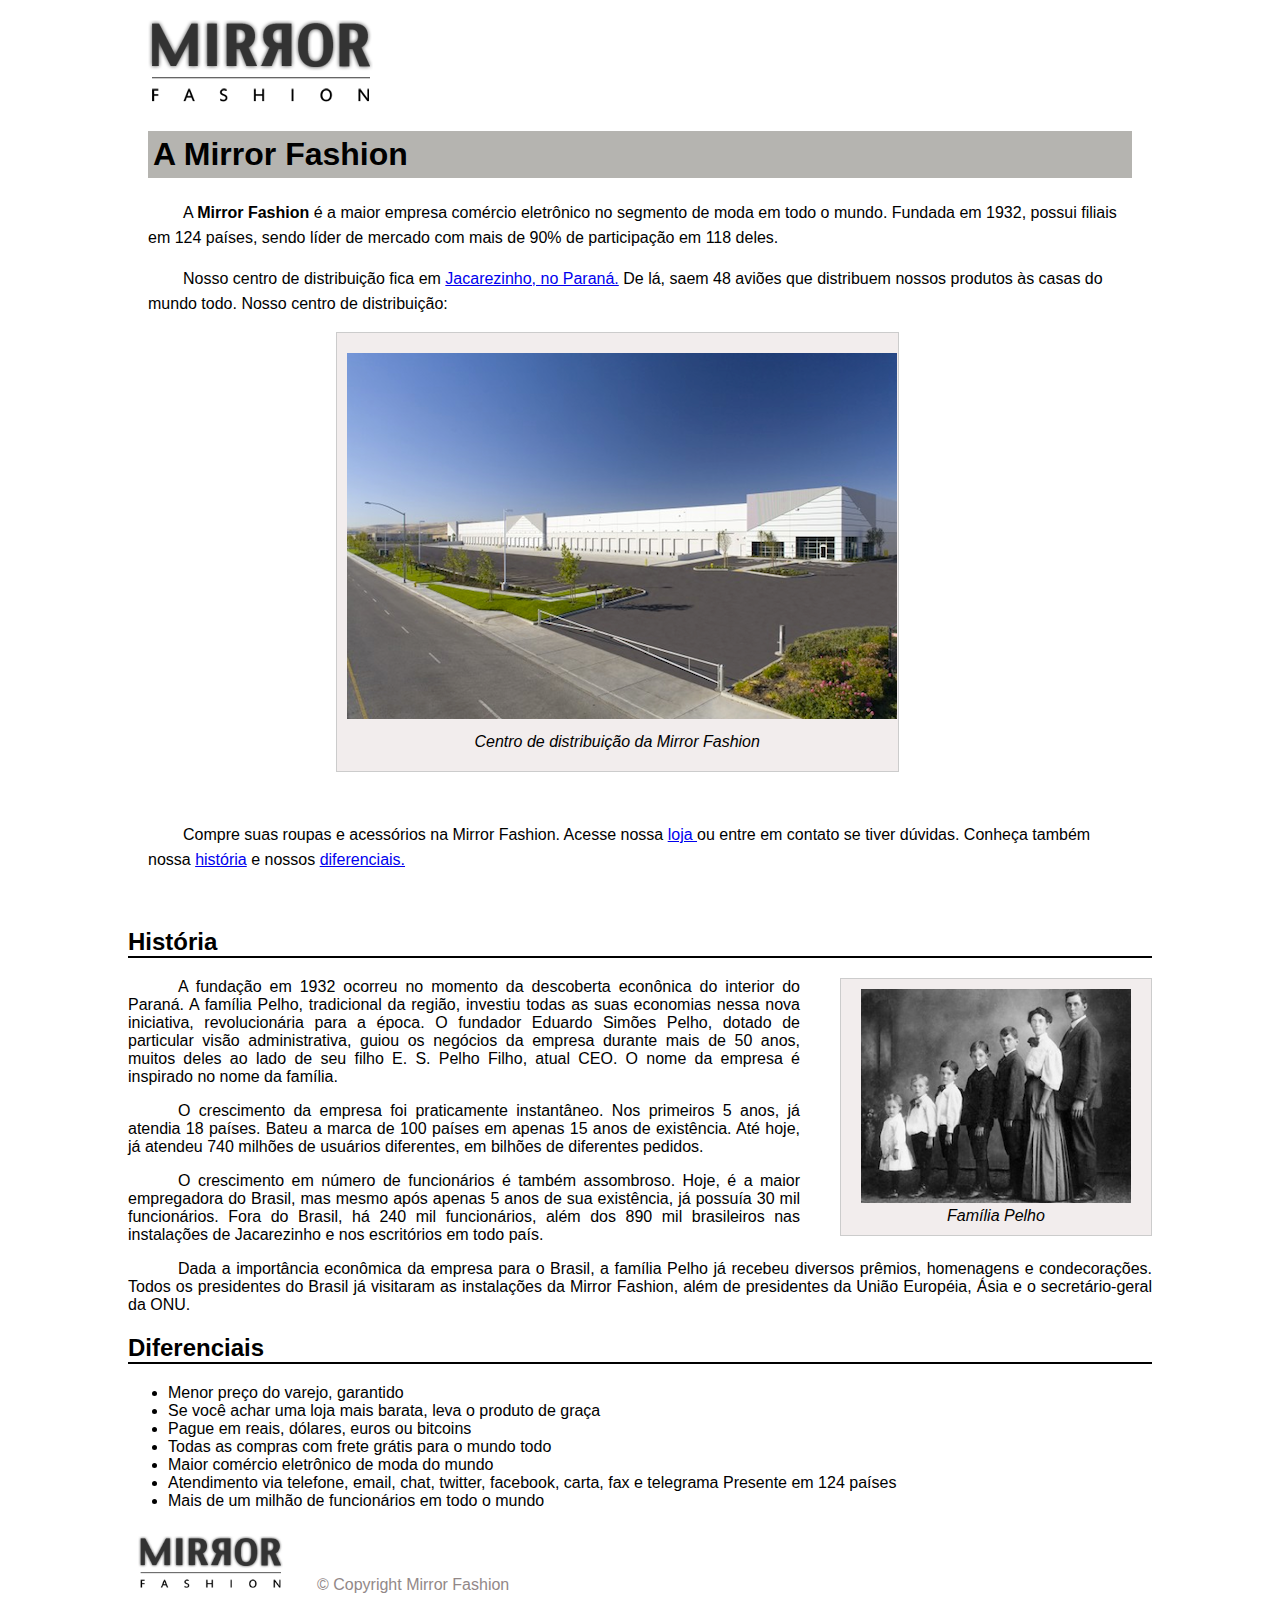
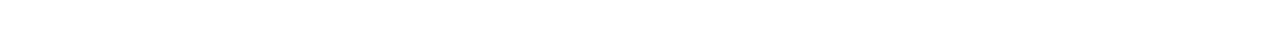
==== sobre.html @ ca28b626 "sobre" ====
<!DOCTYPE html>
<html>
<head>
	<title> A Mirror Fashion</title>
	<meta charset="utf-8">
	<meta name="author" content="Daniela">
	<meta name="desciption" content="Site de moda">
	<meta name="keywords" content="fashion, html5, moda, sobre">
	<link rel="stylesheet" type="text/css" href="css/estilo.css">
</head>

<body>
<!-- Cabeçalho-->

<div id="conteudo"> 
<header class="topo"> 

<img src="img/logo.png">

</header>

<!-- Texto-->

<article class="mirror"> 
	<h1> A Mirror Fashion</h1>

	

<p>A <strong>Mirror Fashion </strong> é a maior empresa comércio eletrônico no segmento de moda em todo o mundo. 
Fundada em 1932, possui filiais em 124 países, sendo líder de mercado com mais de 90% de 
participação em 118 deles.</p>

<p >Nosso centro de distribuição fica em <a href="#">Jacarezinho, no Paraná.</a> De lá, saem 48 aviões que 
distribuem nossos produtos às casas do mundo todo. Nosso centro de distribuição:</p>

<!-- Imagem-->

<figure class="centro">
<img src="img/centro-distribuicao.png" alt="Centro de distribuição">
<figcaption><em>Centro de distribuição da Mirror Fashion </em> </figcaption>
</figure> <br>

<p> Compre suas roupas e acessórios na Mirror Fashion. Acesse nossa <a href="#">loja </a> ou entre em contato se tiver dúvidas. 
Conheça também nossa <a href="#"> história</a> e nossos <a href="#">diferenciais.</a></p>

</article>
<!-- Texto da história-->

<article class="historia">

<h2> História </h2>

<figure class="familia-pelho">
<img src="img/familia-pelho.jpg">
<figcaption> <em>Família Pelho </em> </figcaption>
</figure>

<p>A fundação em 1932 ocorreu no momento da descoberta econônica do interior do Paraná. A 
família Pelho, tradicional da região, investiu todas as suas economias nessa nova iniciativa, 
revolucionária para a época. O fundador Eduardo Simões Pelho, dotado de particular visão 
administrativa, guiou os negócios da empresa durante mais de 50 anos, muitos deles ao lado 
de seu filho E. S. Pelho Filho, atual CEO. O nome da empresa é inspirado no nome da família.</p>

<p>O crescimento da empresa foi praticamente instantâneo. Nos primeiros 5 anos, já atendia 18 países. 
Bateu a marca de 100 países em apenas 15 anos de existência. Até hoje, já atendeu 740 milhões 
de usuários diferentes, em bilhões de diferentes pedidos.</p>

<p>O crescimento em número de funcionários é também assombroso. Hoje, é a maior empregadora do 
Brasil, mas mesmo após apenas 5 anos de sua existência, já possuía 30 mil funcionários. Fora do 
Brasil, há 240 mil funcionários, além dos 890 mil brasileiros nas instalações de Jacarezinho e 
nos escritórios em todo país.</p>

<p>Dada a importância econômica da empresa para o Brasil, a família Pelho já recebeu diversos prêmios, 
homenagens e condecorações. Todos os presidentes do Brasil já visitaram as instalações da Mirror 
Fashion, além de presidentes da União Européia, Ásia e o secretário-geral da ONU.</p>

</article>
<!-- Lista dos diferenciais-->
<main class="diferenciais"> 

<h2> Diferenciais </h2>
<ul>
 <li> Menor preço do varejo, garantido </li>
 <li>Se você achar uma loja mais barata, leva o produto de graça </li>
 <li> Pague em reais, dólares, euros ou bitcoins </li>
 <li> Todas as compras com frete grátis para o mundo todo </li>
 <li> Maior comércio eletrônico de moda do mundo </li>
 <li> Atendimento via telefone, email, chat, twitter, facebook, carta, fax e telegrama
 Presente em 124 países </li>
 <li> Mais de um milhão de funcionários em todo o mundo </li>
</ul>

</main>

<!--Rodapé-->

<footer class="rodape">
	
	<img src="img/logo.png">
	<p> &copy; Copyright Mirror Fashion</p>

</footer>
</div>
</body>
</html>
---- css/estilo.css ----
body{

	font-family: "Lucida Sans Unicode", "Lucida Grande", sans-serif;
	margin: 0;
	padding: 0;

}

#conteudo{

margin: 20px auto;
width: 80%;

	
	
}

.topo{

	height: 70px;
	position: relative;
	display: block;
	background-color: #fff;

}

.topo img{

	position: absolute;
	display: inline-block;
	margin-left: 20px;
}

.mirror {

	padding: 20px;

}

.mirror h1{

	background-color: #b5b4b0;
	padding: 5px;
	display: block;
}

.mirror p{

	text-indent: 35px;
	line-height: 25px;
}

.centro{

	background-color: #f2eded;
	border: solid 1px #ccc;
	text-align: center;
	padding: 20px 10px;
	width: 55%;
	position: relative;
	left: 15%;
}

.centro figcaption{

	font-style: italic;
	padding: 10px 5px 0;
}

.historia h2{

	border-bottom: solid 2px #000;
}

.familia-pelho{

    background-color: #f2eded;
	border: solid 1px #ccc;
	text-align: center;
	padding: 10px 5px;
	
	float: right;
	margin-top: 0;
	margin-right: 0;

}

.familia-pelho img{

	width: 90%;
}

.historia p{

	text-indent: 50px;
	text-align: justify;
}

.diferenciais h2{

	border-bottom: solid 2px #000;
}

.rodape{

	padding: 10px;
	display: inline-block;
	box-sizing: border-box;
}

.rodape img{

	display: inline-block;
	width: 30%;
}

.rodape p{

	display: inline-block;
	padding: 30px ;
	color: #928888;
	margin: 0;
	box-sizing: border-box;
}
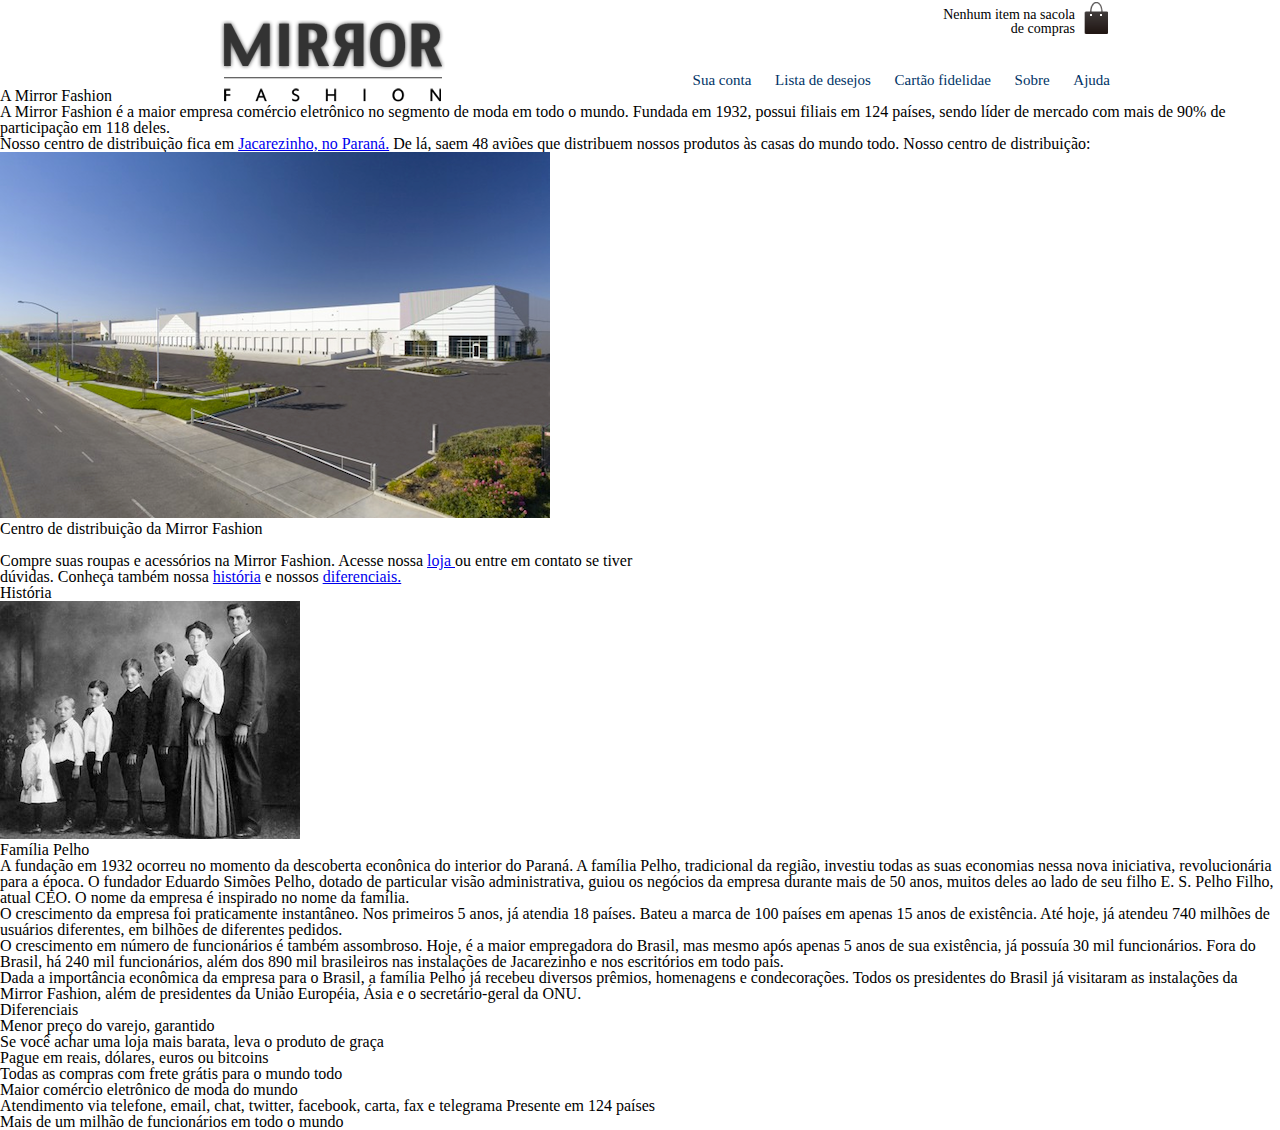
==== commit 395521ab: "alteração de cabeçalho" ====
--- a/sobre.html
+++ b/sobre.html
@@ -6,18 +6,35 @@
 	<meta name="author" content="Daniela">
 	<meta name="desciption" content="Site de moda">
 	<meta name="keywords" content="fashion, html5, moda, sobre">
-	<link rel="stylesheet" type="text/css" href="css/estilo.css">
+	<link rel="stylesheet" type="text/css" href="css/reset.css">
+	<link rel="stylesheet" type="text/css" href="css/estilo2.css">
 </head>
 
 <body>
 <!-- Cabeçalho-->
 
-<div id="conteudo"> 
-<header class="topo"> 
+<header class="container"> 
 
-<img src="img/logo.png">
+	<img class="logotipo" src="img/logo.png" alt="Logo Mirror Fashion">
+	<p class="sacola"> Nenhum item na sacola de compras </p>
 
-</header>
+	<nav class="menu-opcoes">
+		<ul>
+			<li><a href="#"> Sua conta </a></li>
+			<li><a href="#"> Lista de desejos </a></li>
+			<li><a href="#"> Cartão fidelidae </a></li>
+			<li><a href="sobre.html"> Sobre </a></li>
+			<li><a href="#"> Ajuda </a> </li> 	
+		</ul>
+
+
+	</nav>
+	</header> 
+
+
+
+<div id="conteudo">
+
 
 <!-- Texto-->
 
@@ -40,8 +57,7 @@
 <figcaption><em>Centro de distribuição da Mirror Fashion </em> </figcaption>
 </figure> <br>
 
-<p> Compre suas roupas e acessórios na Mirror Fashion. Acesse nossa <a href="#">loja </a> ou entre em contato se tiver dúvidas. 
-Conheça também nossa <a href="#"> história</a> e nossos <a href="#">diferenciais.</a></p>
+<p> Compre suas roupas e acessórios na Mirror Fashion. Acesse nossa <a href="#">loja </a> ou entre em contato se tiver <br> dúvidas. Conheça também nossa <a href="#"> história</a> e nossos <a href="#">diferenciais.</a></p>
 
 </article>
 <!-- Texto da história-->
@@ -94,12 +110,12 @@
 
 <!--Rodapé-->
 
-<footer class="rodape">
+<!--<footer class="rodape">
 	
 	<img src="img/logo.png">
 	<p> &copy; Copyright Mirror Fashion</p>
 
-</footer>
+</footer>-->
 </div>
 </body>
 </html>--- a/css/estilo2.css
+++ b/css/estilo2.css
@@ -0,0 +1,72 @@
+/*PROJETO FASHION*/
+
+/*INDEX*/
+
+/*HEADER*/
+
+
+.container{
+
+	margin: 0 auto;
+	width: 940px;
+}
+
+header{
+
+	position: relative;
+	
+}
+
+
+.logotipo{
+
+	position: relative;
+	top: 20px;
+	left: 50px;
+}
+.sacola{
+
+	background-image: url(../img/sacola.png);
+	background-repeat: no-repeat;
+	background-position: top right;
+	font-size: 14px;
+	text-align: right;
+	width: 140px;
+	padding-right: 35px;
+	padding-top: 8px;
+	position: absolute;
+	top: 0;
+	right: 0;
+}
+
+
+
+/*MENU OPÇÕES*/
+
+.menu-opcoes{
+
+	position: absolute;
+	bottom: 0;
+	right: 0;
+}
+
+
+.menu-opcoes ul{
+
+	font-size: 15px;
+}
+
+.menu-opcoes a{
+
+	color: #003366;
+	text-decoration: none;
+}
+
+.menu-opcoes ul li{
+
+	display: inline-block;
+	margin-left: 20px;
+}
+
+
+
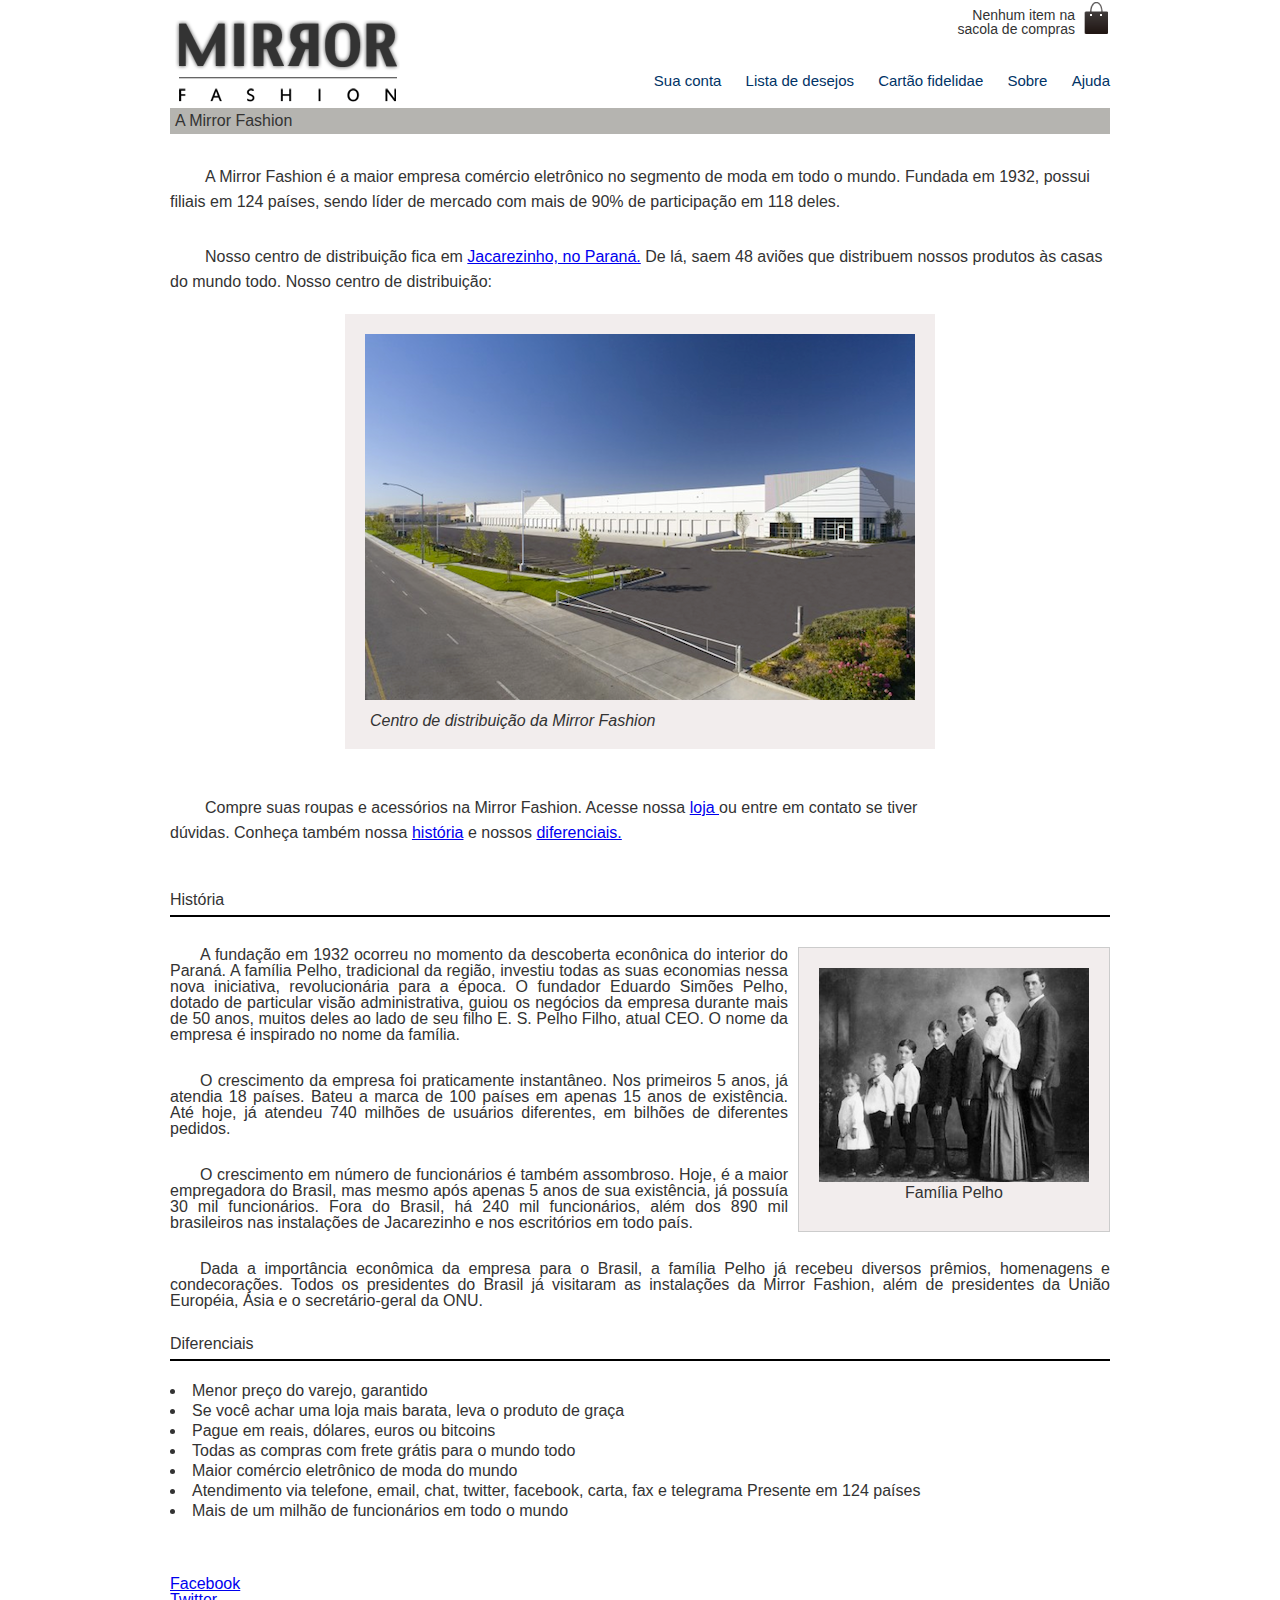
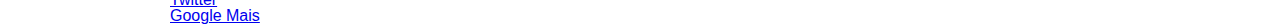
==== commit 889e54d4: "inclusão do rodapé" ====
--- a/sobre.html
+++ b/sobre.html
@@ -33,12 +33,12 @@
 
 
 
-<div id="conteudo">
+
 
 
 <!-- Texto-->
 
-<article class="mirror"> 
+<article class="container mirror"> 
 	<h1> A Mirror Fashion</h1>
 
 	
@@ -47,7 +47,7 @@
 Fundada em 1932, possui filiais em 124 países, sendo líder de mercado com mais de 90% de 
 participação em 118 deles.</p>
 
-<p >Nosso centro de distribuição fica em <a href="#">Jacarezinho, no Paraná.</a> De lá, saem 48 aviões que 
+<p>Nosso centro de distribuição fica em <a href="#">Jacarezinho, no Paraná.</a> De lá, saem 48 aviões que 
 distribuem nossos produtos às casas do mundo todo. Nosso centro de distribuição:</p>
 
 <!-- Imagem-->
@@ -62,7 +62,7 @@
 </article>
 <!-- Texto da história-->
 
-<article class="historia">
+<article class="container historia">
 
 <h2> História </h2>
 
@@ -92,7 +92,7 @@
 
 </article>
 <!-- Lista dos diferenciais-->
-<main class="diferenciais"> 
+<main class="container diferenciais"> 
 
 <h2> Diferenciais </h2>
 <ul>
@@ -108,14 +108,24 @@
 
 </main>
 
+
+
+<footer> 
 <!--Rodapé-->
+<div class="container">
 
-<!--<footer class="rodape">
-	
-	<img src="img/logo.png">
-	<p> &copy; Copyright Mirror Fashion</p>
+<img src="img/logo-rodape.png" alt="Logo da Mirror Fashion">
 
-</footer>-->
+<ul class="social">
+<li><a href="http://facebook.com/mirrorfashion">Facebook</a></li>
+<li><a href="http://twitter.com/mirrorfashion">Twitter</a></li>
+<li><a href="http://plus.google.com/mirrorfashion">Google Mais</a></li>
+
+</ul>
+
 </div>
+</footer>
+
+
 </body>
 </html>--- a/css/estilo2.css
+++ b/css/estilo2.css
@@ -1,6 +1,16 @@
 /*PROJETO FASHION*/
 
 /*INDEX*/
+
+
+body{
+
+	font-family: "Lucida Sans Unicode", "Lucida Grande", sans-serif;
+    margin-left: auto;
+    margin-right: auto;
+	color: #333333;
+
+}
 
 /*HEADER*/
 
@@ -22,7 +32,7 @@
 
 	position: relative;
 	top: 20px;
-	left: 50px;
+	left: 5px;
 }
 .sacola{
 
@@ -68,5 +78,263 @@
 	margin-left: 20px;
 }
 
-
-
+.busca,
+.menu-departamentos{
+
+background-color: #dcdcdc;
+font-weight: bold;
+text-transform: uppercase;
+margin-right: 10px;
+width: 230px;
+
+}
+
+.busca h2,
+.busca form,
+.menu-departamentos h2{
+
+	margin: 10px;
+
+}
+
+.menu-departamentos li{
+
+	background-color: #fff;
+	margin-bottom: 1px;
+	padding: 5px 10px;
+}
+
+.menu-departamentos a{
+
+	color: #333333;
+	text-decoration: none;
+}
+
+.busca input{
+
+	width: 170px;
+}
+
+.busca,
+.menu-departamentos{
+
+	float: left;
+}
+
+.menu-departamentos{
+
+	clear: left;
+}
+
+.destaque{
+
+	margin-top: 40px;
+}
+
+.menu-departamentos{
+
+	margin-top: 10px;
+	padding-bottom: 10px;
+}
+
+.banner-destaque{
+
+	clear: right;
+}
+
+
+
+	
+
+
+.painel{
+
+	margin: 10px 0;
+	padding: 10px;
+	width: 445px;
+	
+
+}
+
+.novidades{
+
+	float: left;
+}
+
+.mais-vendidos{
+
+	
+	float: right;
+}
+
+.painel li{
+
+	display: inline-block;
+	vertical-align: top;
+	width: 140px;
+	margin: 2px;
+	padding-bottom: 10px;
+
+}
+
+.painel h2{
+
+	font-size: 24px;
+	font-weight: bold;
+	text-transform: uppercase;
+	margin-bottom: 10px;
+}
+
+
+.painel a{
+
+color: #333;
+font-size: 14px;
+text-align: center;
+text-decoration: none;
+
+}
+
+.novidades{
+
+	background-color:  #f5dcdc;
+
+}
+
+.mais-vendidos{
+
+	background-color: #dcdcf5;
+}
+
+/*PÁGINA SOBRE*/
+
+
+#conteudo{
+
+top: 120px;
+width: 940px;
+left: 230px;
+position: absolute;
+
+}
+
+.mirror {
+
+	padding: 20px;
+
+}
+
+.mirror h1{
+
+	background-color: #b5b4b0;
+	padding: 5px;
+	display: block;
+}
+
+.mirror p{
+
+	text-indent: 35px;
+	line-height: 25px;
+	margin-top: 30px;
+}
+
+.centro{
+
+	background-color: #f2eded;
+	
+	margin-left: auto;
+	margin-right: auto;
+	width: 550px;
+	padding: 20px;
+	margin-top: 20px;
+}
+
+.centro figcaption{
+
+	font-style: italic;
+	padding: 10px 5px 0;
+}
+
+.centro img{
+
+	width: 100%;
+}
+
+.historia{
+	margin-top: 20px;
+}
+
+.historia h2{
+
+	border-bottom: solid 2px #000;
+	line-height: 30px;
+}
+
+.historia p{
+
+	text-indent: 30px;
+	text-align: justify;
+	margin-top: 30px;
+}
+
+.familia-pelho{
+
+    background-color: #f2eded;
+	border: solid 1px #ccc;
+	text-align: center;
+	padding: 20px 5px 30px;
+    float: right;
+    margin: 30px 0 10px 10px;
+	
+
+}
+
+.familia-pelho img{
+
+	width: 90%;
+}
+
+.diferenciais{
+
+	margin-top: 20px;
+}
+
+.diferenciais h2{
+
+	border-bottom: solid 2px #000;
+	line-height: 30px;
+}
+
+.diferenciais ul{
+
+	margin-top: 20px;
+}
+
+.diferenciais li{
+
+	list-style: disc;
+	list-style-position: inside;
+	line-height: 20px;
+}
+
+.rodape{
+
+	padding: 10px;
+	display: inline-block;
+	box-sizing: border-box;
+}
+
+.rodape img{
+
+	display: inline-block;
+	width: 30%;
+}
+
+.rodape p{
+
+	display: inline-block;
+	padding: 30px ;
+	color: #928888;
+	margin: 0;
+	box-sizing: border-box;
+}
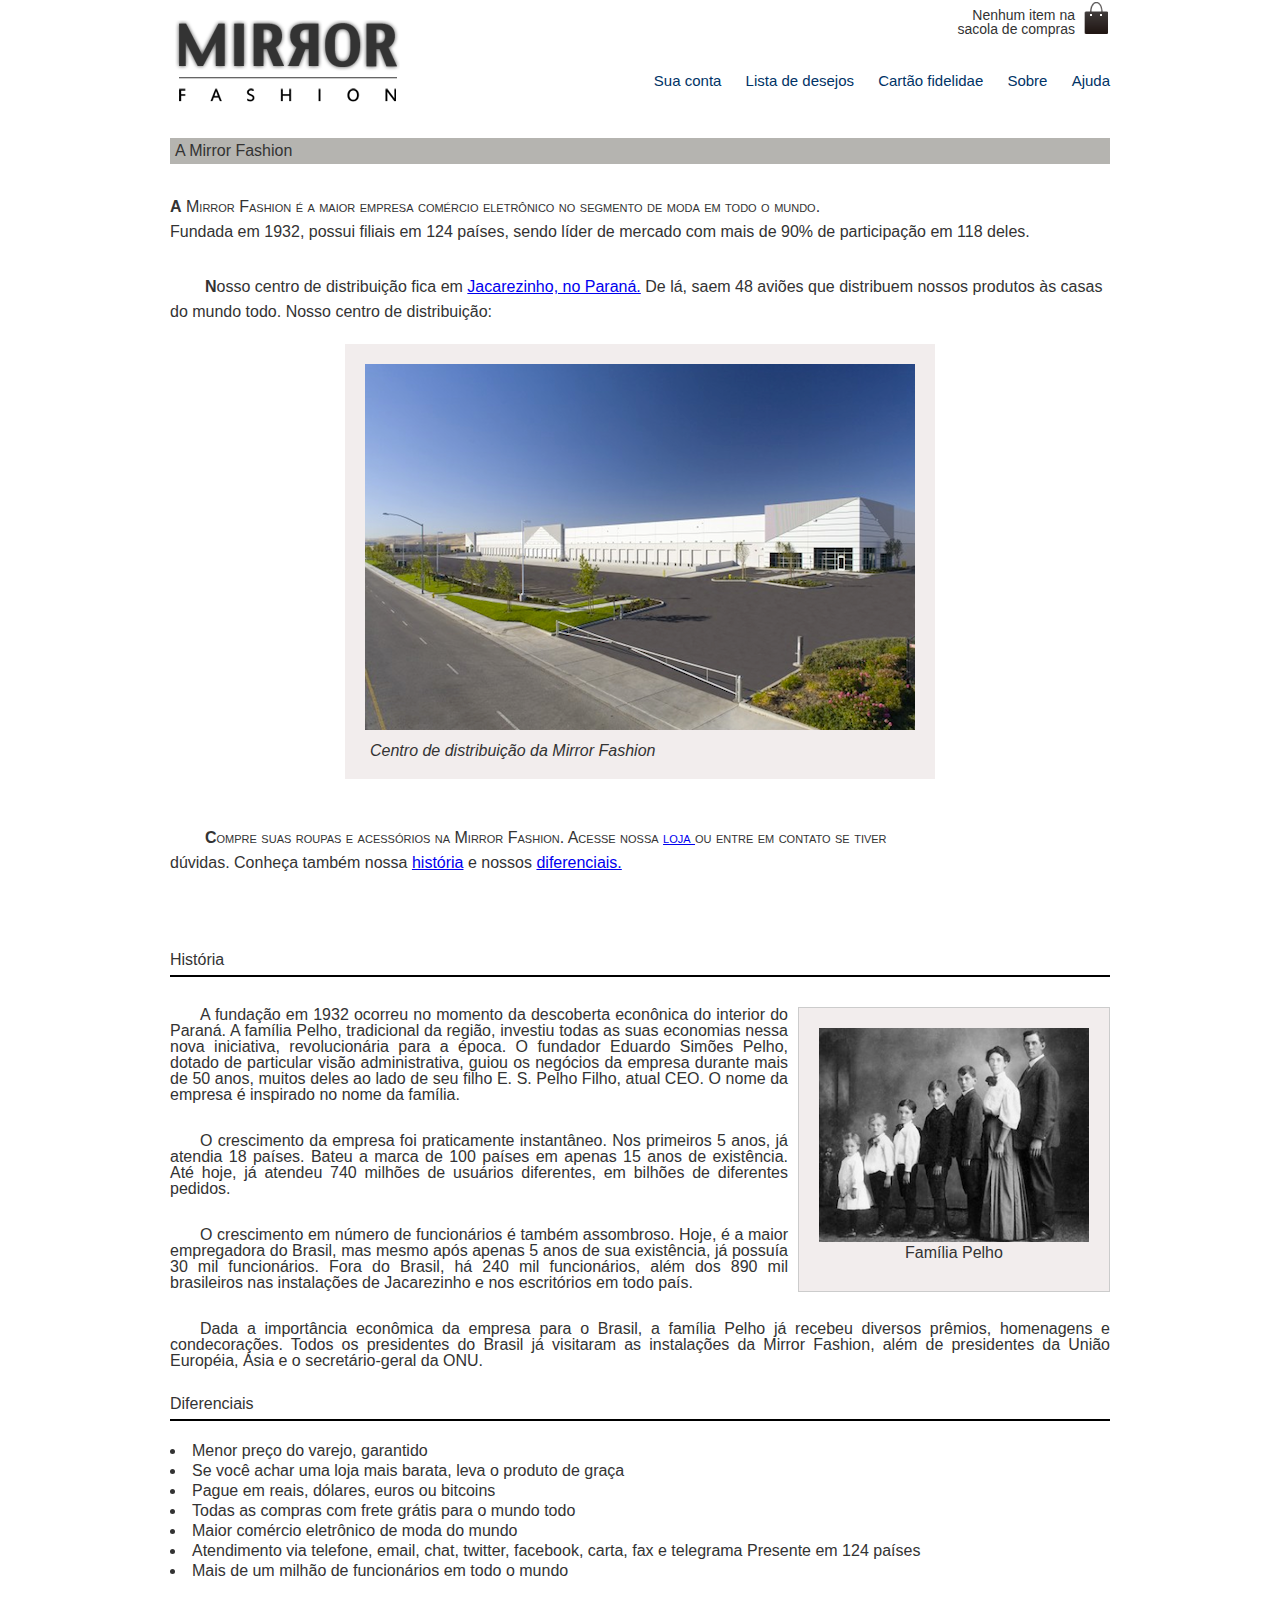
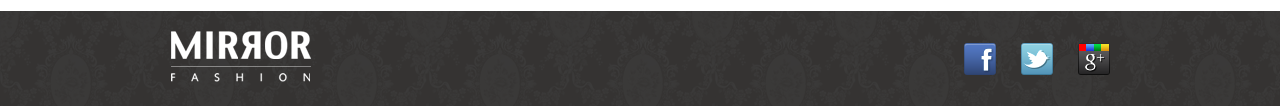
==== commit a9d78989: "alteração no css" ====
--- a/sobre.html
+++ b/sobre.html
@@ -43,7 +43,7 @@
 
 	
 
-<p>A <strong>Mirror Fashion </strong> é a maior empresa comércio eletrônico no segmento de moda em todo o mundo. 
+<p> A <strong>Mirror Fashion </strong> é a maior empresa comércio eletrônico no segmento de moda em todo o mundo. <br>
 Fundada em 1932, possui filiais em 124 países, sendo líder de mercado com mais de 90% de 
 participação em 118 deles.</p>
 
--- a/css/estilo2.css
+++ b/css/estilo2.css
@@ -72,6 +72,15 @@
 	text-decoration: none;
 }
 
+.menu-opcoes a:hover{
+
+	color: #007dc6;
+}
+
+.menu-opcoes a:active{
+
+	color: #867dc6;
+}
 .menu-opcoes ul li{
 
 	display: inline-block;
@@ -89,6 +98,44 @@
 
 }
 
+.menu-departamentos li ul{
+
+	display: none;
+}
+
+
+.menu-departamentos li:hover ul{
+
+	display: block;
+}
+
+
+.menu-departamentos ul ul li{
+
+    background-color: #dcdcdc;
+
+}
+
+.menu-departamentos li li a::before{
+
+	content: '\272A ';
+	padding-right: 5px;
+}
+
+
+.busca button{
+
+	/* adicionando imagem */
+    background-image: url(../img/busca.png);
+    background-repeat: no-repeat;
+    border: none;
+    /* tamanho da imagem */
+    width: 20px;
+    height: 20px;
+    /* image replacement */
+    text-indent: -9999px;
+}
+
 .busca h2,
 .busca form,
 .menu-departamentos h2{
@@ -97,6 +144,11 @@
 
 }
 
+input{
+
+	border-radius: 15px;
+}
+
 .menu-departamentos li{
 
 	background-color: #fff;
@@ -142,18 +194,18 @@
 	clear: right;
 }
 
-
-
-	
-
-
 .painel{
 
 	margin: 10px 0;
 	padding: 10px;
 	width: 445px;
-	
-
+}
+
+.painel h2::before{
+
+	content: '\2756';
+	padding-right: 5px;
+	opacity: 0.4;
 }
 
 .novidades{
@@ -209,18 +261,12 @@
 /*PÁGINA SOBRE*/
 
 
-#conteudo{
-
-top: 120px;
-width: 940px;
-left: 230px;
-position: absolute;
-
-}
+
 
 .mirror {
 
-	padding: 20px;
+	padding: 50px 20px;
+
 
 }
 
@@ -236,6 +282,20 @@
 	text-indent: 35px;
 	line-height: 25px;
 	margin-top: 30px;
+}
+
+.mirror p::first-letter{
+
+	font-weight: bold;
+}
+
+.mirror h1+p{
+	text-indent: 0;
+}
+
+.mirror :not(p) + p::first-line{
+
+	font-variant: small-caps;
 }
 
 .centro{
@@ -297,6 +357,7 @@
 .diferenciais{
 
 	margin-top: 20px;
+	padding-bottom: 30px;
 }
 
 .diferenciais h2{
@@ -317,24 +378,54 @@
 	line-height: 20px;
 }
 
-.rodape{
-
-	padding: 10px;
-	display: inline-block;
-	box-sizing: border-box;
-}
-
-.rodape img{
-
-	display: inline-block;
-	width: 30%;
-}
-
-.rodape p{
-
-	display: inline-block;
-	padding: 30px ;
-	color: #928888;
-	margin: 0;
-	box-sizing: border-box;
-}
+footer{
+
+	background-image: url(../img/fundo-rodape.png);
+	clear: both;
+	padding: 20px 0;
+}
+
+footer .container{
+
+	position: relative;
+}
+
+.social{
+
+	position: absolute;
+	top: 12px;
+	right: 0;
+}
+
+.social li{
+
+	float: left;
+	margin-left: 25px;
+}
+
+
+.social a{
+ /* Tamanho da imagem*/
+
+ height: 32px;
+ width: 32px;
+ /*image replacement */
+
+display: block;
+text-indent: -9999px;
+}
+
+.social a[href*="facebook.com"]{
+	background-image: url(../img/facebook.png);
+}
+
+.social a[href*="twitter.com"]{
+
+background-image: url(../img/twitter.png);	
+}
+
+.social a[href*="plus.google.com"]{
+
+	background-image: url(../img/googleplus.png);
+}
+
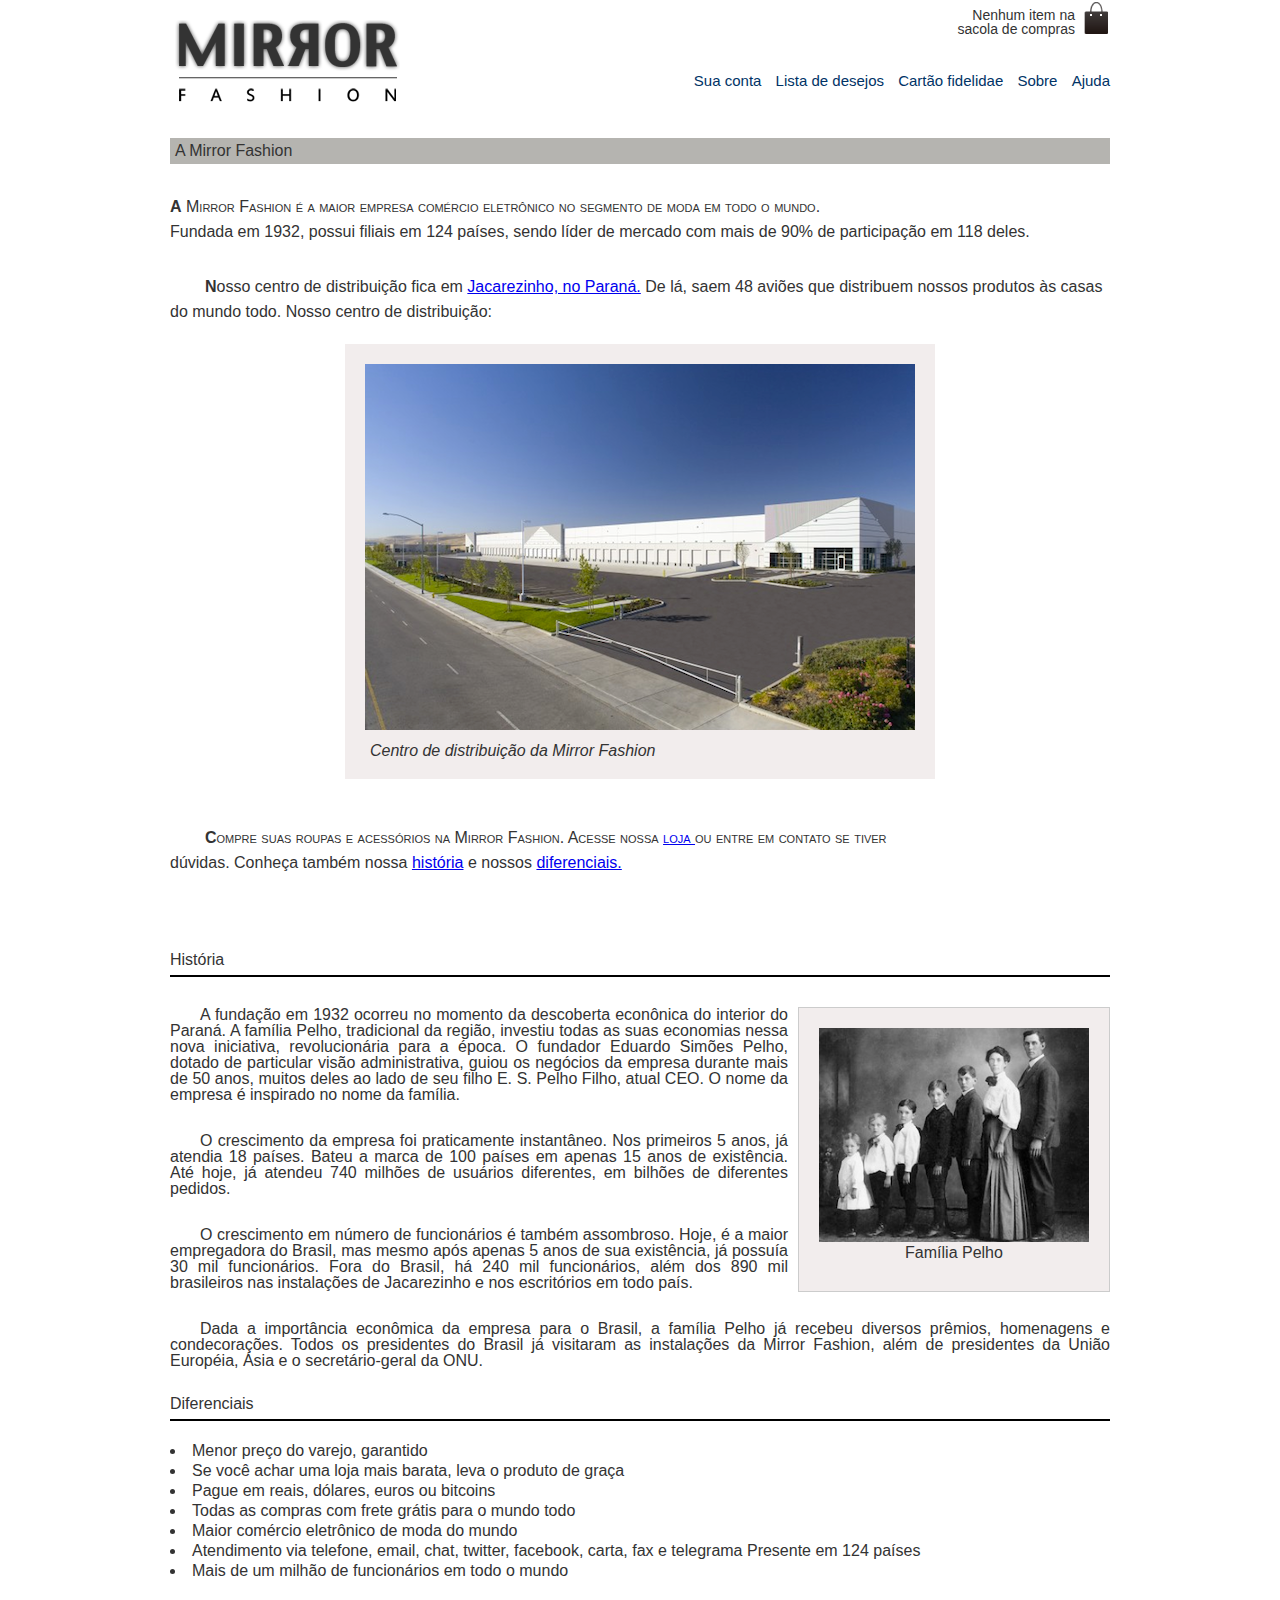
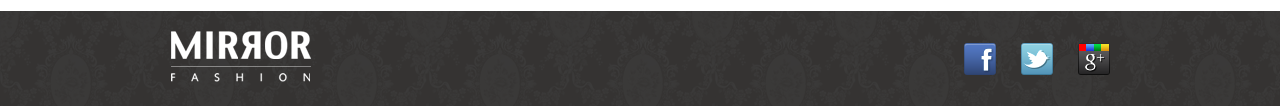
==== commit 83b08e1e: "css3" ====
--- a/sobre.html
+++ b/sobre.html
@@ -7,7 +7,7 @@
 	<meta name="desciption" content="Site de moda">
 	<meta name="keywords" content="fashion, html5, moda, sobre">
 	<link rel="stylesheet" type="text/css" href="css/reset.css">
-	<link rel="stylesheet" type="text/css" href="css/estilo2.css">
+	<link rel="stylesheet" type="text/css" href="css/estilo3.css">
 </head>
 
 <body>
--- a/css/estilo3.css
+++ b/css/estilo3.css
@@ -0,0 +1,566 @@
+/*PROJETO FASHION*/
+
+/*INDEX*/
+
+
+body{
+
+	font-family: "Lucida Sans Unicode", "Lucida Grande", sans-serif;
+    margin-left: auto;
+    margin-right: auto;
+	color: #333333;
+
+}
+
+/*HEADER*/
+
+
+.container{
+
+	margin: 0 auto;
+	width: 940px;
+}
+
+header{
+
+	position: relative;
+	
+}
+
+
+.logotipo {
+
+	position: relative;
+	top: 20px;
+	left: 5px;
+
+}
+
+
+
+
+
+.sacola{
+
+	background-image: url(../img/sacola.png);
+	background-repeat: no-repeat;
+	background-position: top right;
+	font-size: 14px;
+	text-align: right;
+	width: 140px;
+	padding-right: 35px;
+	padding-top: 8px;
+	position: absolute;
+	top: 0;
+	right: 0;
+}
+
+
+
+/*MENU OPÇÕES*/
+
+.menu-opcoes{
+
+	position: absolute;
+	bottom: 0;
+	right: 0;
+}
+
+
+.menu-opcoes ul{
+
+	font-size: 15px;
+}
+
+.menu-opcoes a{
+
+	color: #003366;
+	text-decoration: none;
+}
+
+.menu-opcoes a:hover{
+
+	color: #007dc6;
+}
+
+.menu-opcoes a:active{
+
+	color: #867dc6;
+}
+.menu-opcoes ul li{
+
+	display: inline-block;
+	margin-left: 10px;
+}
+
+/*BUSCA */
+.busca,
+.menu-departamentos{
+
+background-color: #dcdcdc;
+font-weight: bold;
+text-transform: uppercase;
+margin-right: 10px;
+width: 230px;
+
+}
+
+.busca button{
+
+	/* adicionando imagem */
+    background-image: url(../img/busca.png);
+    background-repeat: no-repeat;
+    border: none;
+    /* tamanho da imagem */
+    width: 20px;
+    height: 20px;
+    /* image replacement */
+    text-indent: -9999px;
+}
+
+.busca h2,
+.busca form,
+.menu-departamentos h2{
+
+	margin: 10px;
+
+}
+
+.busca{
+
+	border-top-left-radius: 5px;
+	border-top-right-radius: 5px;
+}
+
+
+.menu-departamentos li ul{
+
+	display: none;
+}
+
+
+.menu-departamentos li:hover ul{
+
+	display: block;
+}
+
+
+.menu-departamentos ul ul li{
+
+    background-color: #dcdcdc;
+
+}
+
+.menu-departamentos li li a::before{
+
+	content: '\272A ';
+	padding-right: 5px;
+}
+
+
+
+.busca{
+
+	border-top-left-radius: 5px;
+	border-top-right-radius: 5px;
+}
+
+input{
+
+	border-radius: 15px;
+}
+
+.menu-departamentos li{
+
+	background-color: #fff;
+	margin-bottom: 1px;
+	padding: 5px 10px;
+}
+
+.menu-departamentos a{
+
+	color: #333333;
+	text-decoration: none;
+}
+
+.busca input{
+
+	width: 170px;
+}
+
+.busca,
+.menu-departamentos{
+
+	float: left;
+}
+
+.menu-departamentos{
+
+	clear: left;
+}
+
+.destaque{
+
+	margin-top: 40px;
+}
+
+.menu-departamentos{
+
+	margin-top: 10px;
+	padding-bottom: 10px;
+}
+
+.banner-destaque{
+
+	clear: right;
+}
+
+/* PAINÉIS */
+
+.painel{
+
+	margin: 10px 0;
+	padding: 10px;
+	width: 445px;
+	border-radius: 4px;
+	box-shadow: inset 1px 1px 4px rgba(243, 234, 238, 0.5);
+
+}
+
+.painel h2{
+
+	font-size: 24px;
+	font-weight: bold;
+	text-transform: uppercase;
+	margin-bottom: 10px;
+
+}
+
+.painel h2::before{
+
+	content: '\2756';
+	padding-right: 5px;
+	opacity: 0.4;
+	text-shadow: 3px 3px 2px rgba(213,192,202, 0.8);
+
+}
+
+.novidades{
+
+	float: left;
+}
+
+.mais-vendidos{
+
+	
+	float: right;
+
+}
+
+.painel li{
+
+	display: inline-block;
+	vertical-align: top;
+	width: 140px;
+	margin: 2px;
+	padding-bottom: 10px;
+	transition: 0.7s;
+
+}
+
+.painel li:hover{
+
+	box-shadow: 0 0 5px #333;
+	background-color: rgba(255,255,255,0.8);
+	transition: 0.7s;
+	transform: scale(1.2) rotate(-5deg);
+}
+
+
+	
+
+
+.painel li:nth-child(2n):hover {
+	transform: scale(1.2) rotate(5deg);
+}
+
+
+.painel a{
+
+color: #333;
+font-size: 14px;
+text-align: center;
+text-decoration: none;
+
+}
+
+
+.novidades{
+
+    float: left;
+	background-color:  #f5dcdc;
+	background: linear-gradient(#f5dcdc, #bebef4);
+
+}
+
+.mais-vendidos{
+    
+    float: right;
+	background-color: #dcdcf5;
+	background: linear-gradient(#dcdcf5, #f4bebe);
+}
+
+/*PÁGINA SOBRE*/
+
+
+
+
+.mirror {
+
+	padding: 50px 20px;
+
+
+}
+
+.mirror h1{
+
+	background-color: #b5b4b0;
+	padding: 5px;
+	display: block;
+}
+
+.mirror p{
+
+	text-indent: 35px;
+	line-height: 25px;
+	margin-top: 30px;
+}
+
+.mirror p::first-letter{
+
+	font-weight: bold;
+}
+
+.mirror h1+p{
+	text-indent: 0;
+}
+
+.mirror :not(p) + p::first-line{
+
+	font-variant: small-caps;
+}
+
+.centro{
+
+	background-color: #f2eded;
+	
+	margin-left: auto;
+	margin-right: auto;
+	width: 550px;
+	padding: 20px;
+	margin-top: 20px;
+}
+
+.centro figcaption{
+
+	font-style: italic;
+	padding: 10px 5px 0;
+}
+
+.centro img{
+
+	width: 100%;
+}
+
+.historia{
+	margin-top: 20px;
+}
+
+.historia h2{
+
+	border-bottom: solid 2px #000;
+	line-height: 30px;
+}
+
+.historia p{
+
+	text-indent: 30px;
+	text-align: justify;
+	margin-top: 30px;
+}
+
+.familia-pelho{
+
+    background-color: #f2eded;
+	border: solid 1px #ccc;
+	text-align: center;
+	padding: 20px 5px 30px;
+    float: right;
+    margin: 30px 0 10px 10px;
+	
+
+}
+
+.familia-pelho img{
+
+	width: 90%;
+}
+
+.diferenciais{
+
+	margin-top: 20px;
+	padding-bottom: 30px;
+}
+
+.diferenciais h2{
+
+	border-bottom: solid 2px #000;
+	line-height: 30px;
+}
+
+.diferenciais ul{
+
+	margin-top: 20px;
+}
+
+.diferenciais li{
+
+	list-style: disc;
+	list-style-position: inside;
+	line-height: 20px;
+}
+
+
+/*RODAPÉ*/
+
+
+footer{
+
+	background-image: url(../img/fundo-rodape.png);
+	clear: both;
+	padding: 20px 0;
+}
+
+footer .container{
+
+	position: relative;
+}
+
+/* MÍDIAS SOCIAIS */
+
+.social{
+
+	position: absolute;
+	top: 12px;
+	right: 0;
+}
+
+.social li{
+
+	float: left;
+	margin-left: 25px;
+}
+
+
+.social a{
+ /* Tamanho da imagem*/
+
+ height: 32px;
+ width: 32px;
+ /*image replacement */
+
+display: block;
+text-indent: -9999px;
+}
+
+.social a[href*="facebook.com"]{
+	background-image: url(../img/facebook.png);
+}
+
+.social a[href*="twitter.com"]{
+
+background-image: url(../img/twitter.png);	
+}
+
+.social a[href*="plus.google.com"]{
+
+	background-image: url(../img/googleplus.png);
+}
+
+/* MOBILE */
+
+@media (max-width: 939px){
+
+	.container{
+		width: 96%;
+	}
+
+	 .logotipo{
+   
+   width: 100%;
+   position: relative;
+   
+   
+   display: flex;
+   justify-content: center;
+   align-items: center;
+
+ }
+
+ .logotipo img{
+
+ 	width: 100%;
+ 	
+ }
+
+
+ .sacola{
+   display: none;
+ }
+
+ .menu-opcoes {
+   position: relative;
+   top: 30px;
+   text-align: center;
+   display: inline-block;
+
+ }
+
+ .menu-opcoes ul li {
+   display: inline-block;
+   margin: 5px;
+ }
+
+ .menu-departamentos li:hover ul{
+
+	display: block;
+}
+
+.menu-departamentos li ul{
+
+	display: none;
+}
+
+
+ .busca,
+ .menu-departamentos,
+ .banner-destaque img {
+   margin-right: 0;
+   width: 100%;
+ }
+
+ .painel {
+   width: auto;
+ }
+
+ .painel li {
+   width: 30%;
+ }
+
+
+
+ .painel img {
+   width: 100%;
+ }
+
+}